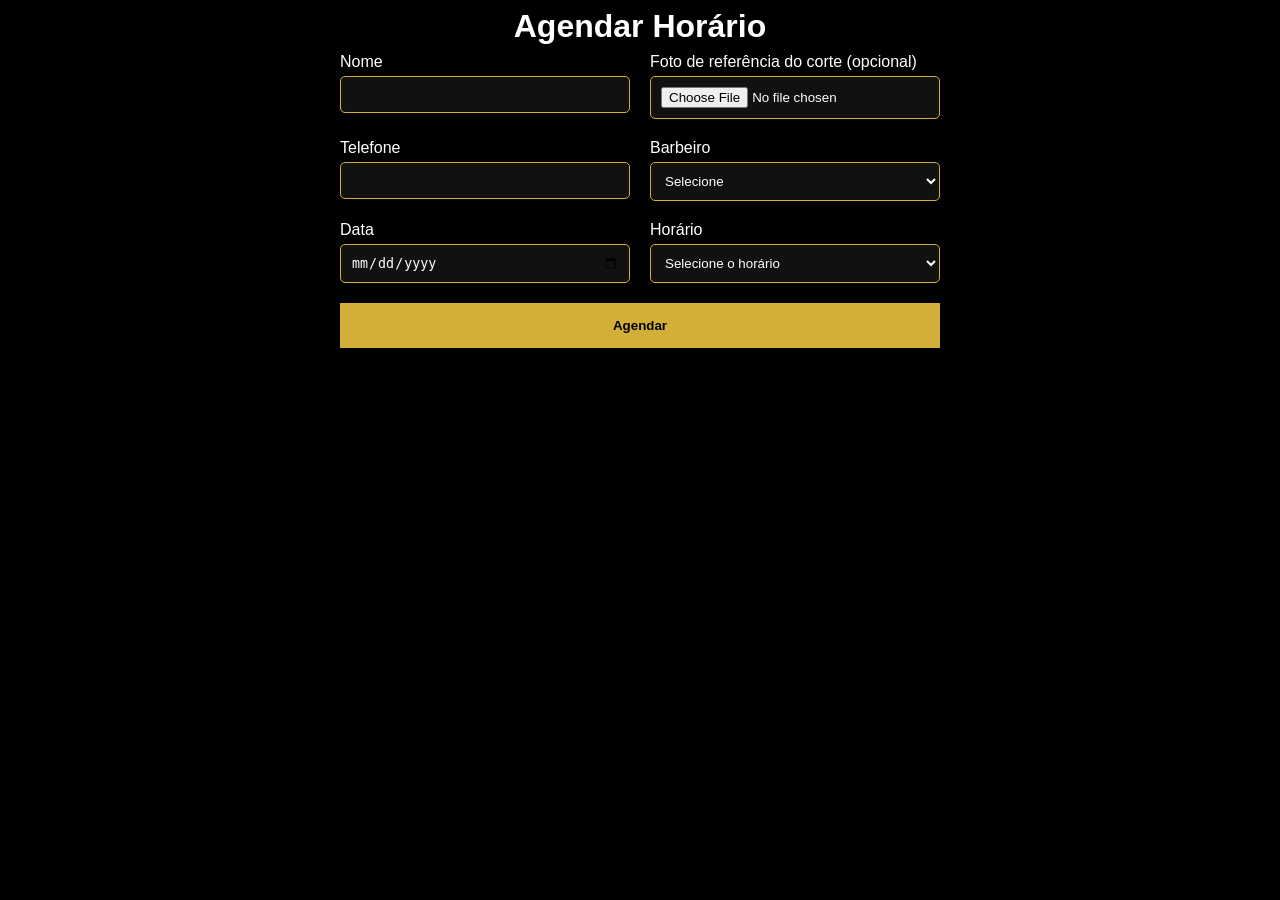
==== pages/agendamento.html @ a1309068 "Add files via upload" ====
<!DOCTYPE html>
<html lang="pt-BR">

<head>
    <meta charset="UTF-8">
    <title>Agendamento - BarberPro</title>
    <link rel="stylesheet" href="../style.css">
</head>

<body>

<h1 class="titulo-agendamento">Agendar Horário</h1>

<form class="form-agendamento" id="formAgendamento">

<div class="campo">
<label>Nome</label>
<input type="text" id="nome" required>
</div>

<div class="campo">
<label>Foto de referência do corte (opcional)</label>
<input type="file" id="fotoCorte" accept="image/*">
</div>

<div class="campo">
<label>Telefone</label>
<input type="text" id="telefone" required>
</div>

<div class="campo">
<label>Barbeiro</label>
<select id="barbeiro" required>
<option value="">Selecione</option>
<option>Deyvid</option>
<option>Joaldey</option>
<option>Jonatas</option>
</select>
</div>

<div class="campo">
<label>Data</label>
<input type="date" id="data">
</div>

<div class="campo">
<label>Horário</label>
<select id="horario">
<option value="">Selecione o horário</option>
</select>
</div>

<button type="submit">Agendar</button>

</form>

</form>

<script src="../script.js"></script>
</body>

</html>
---- style.css ----
/* Reset básico */
* {
    margin: 0;
    padding: 0;
    box-sizing: border-box;
}

/* Fonte e fundo geral */
body {
    font-family: Arial, sans-serif;
    background-color: #000;
    color: #fff;
}

/* NAVBAR */
header {
    background-color: #111;
    padding: 20px;
}

nav {
    display: flex;
    justify-content: space-between;
    align-items: center;
}

nav h1 {
    color: #d4af37;
}

nav ul {
    list-style: none;
    display: flex;
    gap: 20px;
}

nav a {
    text-decoration: none;
    color: white;
    font-weight: bold;
}

nav a:hover {
    color: #d4af37;
}

/* HERO */
#hero {
    text-align: center;
    padding: 100px 20px;
    background-color: #111;
}

#hero h2 {
    font-size: 40px;
    margin-bottom: 20px;
}

#hero p {
    margin-bottom: 30px;
}

button {
    background-color: #d4af37;
    color: black;
    border: none;
    padding: 12px 25px;
    font-weight: bold;
    cursor: pointer;
}

button:hover {
    opacity: 0.8;
}

/* SEÇÕES */
section {
    padding: 60px 20px;
    text-align: center;
}

/* CORTES */
#cortes {
    background-color: #111;
}

.corte {
    border: 1px solid #d4af37;
    padding: 20px;
    margin: 20px auto;
    max-width: 300px;
}

/* VANTAGENS */
#vantagens p {
    margin: 10px 0;
}

/* FOOTER */
footer {
    background-color: #111;
    text-align: center;
    padding: 20px;
    margin-top: 40px;
}

.container-cortes{
    display: grid;
    grid-template-columns: repeat(3, 1fr);
    gap: 30px;
    margin-top: 40px;
}

.card-corte{
    background-color: #111;
    border: 1px solid #d4af37;
    padding: 20px;
    border-radius: 10px;
}

.card-corte img{
    width: 100%;
    border-radius: 10px;
    margin-bottom: 15px;
}

.card-corte{
    transition: 0.3s;
}

.card-corte:hover{
    transform: scale(1.05);
    border-color: #ffd700;
}

#hero{
    height: 90vh;
    background-image: url("images/barbearia.jpg");
    background-size: cover;
    background-position: center;
    display: flex;
    align-items: center;
    justify-content: center;
    text-align: center;
    position: relative;
}

/* camada escura por cima da imagem */
#hero::before{
    content: "";
    position: absolute;
    inset: 0;
    background: rgba(0,0,0,0.6);
}

/* conteúdo acima da camada escura */
.hero-content{
    position: relative;
    z-index: 1;
}

.hero-content h2{
    font-size: 50px;
    margin-bottom: 20px;
}

.hero-content p{
    font-size: 20px;
    margin-bottom: 30px;
}

.form-agendamento{
    max-width: 600px;
    margin: auto;
    display: grid;
    grid-template-columns: 1fr 1fr;
    gap: 20px;
}

.campo{
    display: flex;
    flex-direction: column;
}

.campo label{
    margin-bottom: 5px;
}

.campo input,
.campo select{
    padding: 10px;
    border: 1px solid #d4af37;
    border-radius: 5px;
    background-color: #111;
    color: white;
}

.form-agendamento button{
    grid-column: span 2;
    padding: 15px;
    background-color: #d4af37;
    border: none;
    font-weight: bold;
    cursor: pointer;
}

.titulo-agendamento{
    text-align: center;
    padding: 8px;
   
}

.login{
    height:100vh;
    display:flex;
    flex-direction:column;
    justify-content:center;
    align-items:center;
}

.login form{
    width:300px;
}

table{
width:80%;
margin:auto;
border-collapse:collapse;
color:white;
}

th, td{
border:1px solid #d4af37;
padding:10px;
text-align:center;
}

th{
background:#111;
}

#agenda{
width:80%;
margin:auto;
}

#agenda h2{
margin-top:30px;
color:#d4af37;
}

.agendamento-card{
background:#111;
border:1px solid #d4af37;
padding:10px;
margin:10px 0;
border-radius:5px;
}

.estatisticas{
display: flex;
gap: 20px;
margin: 30px 0;
}

.card-estat{
background: #111;
color: white;
padding: 20px;
border-radius: 10px;
width: 180px;
text-align: center;
}

.card-estat h3{
font-size: 32px;
margin-bottom: 5px;
}
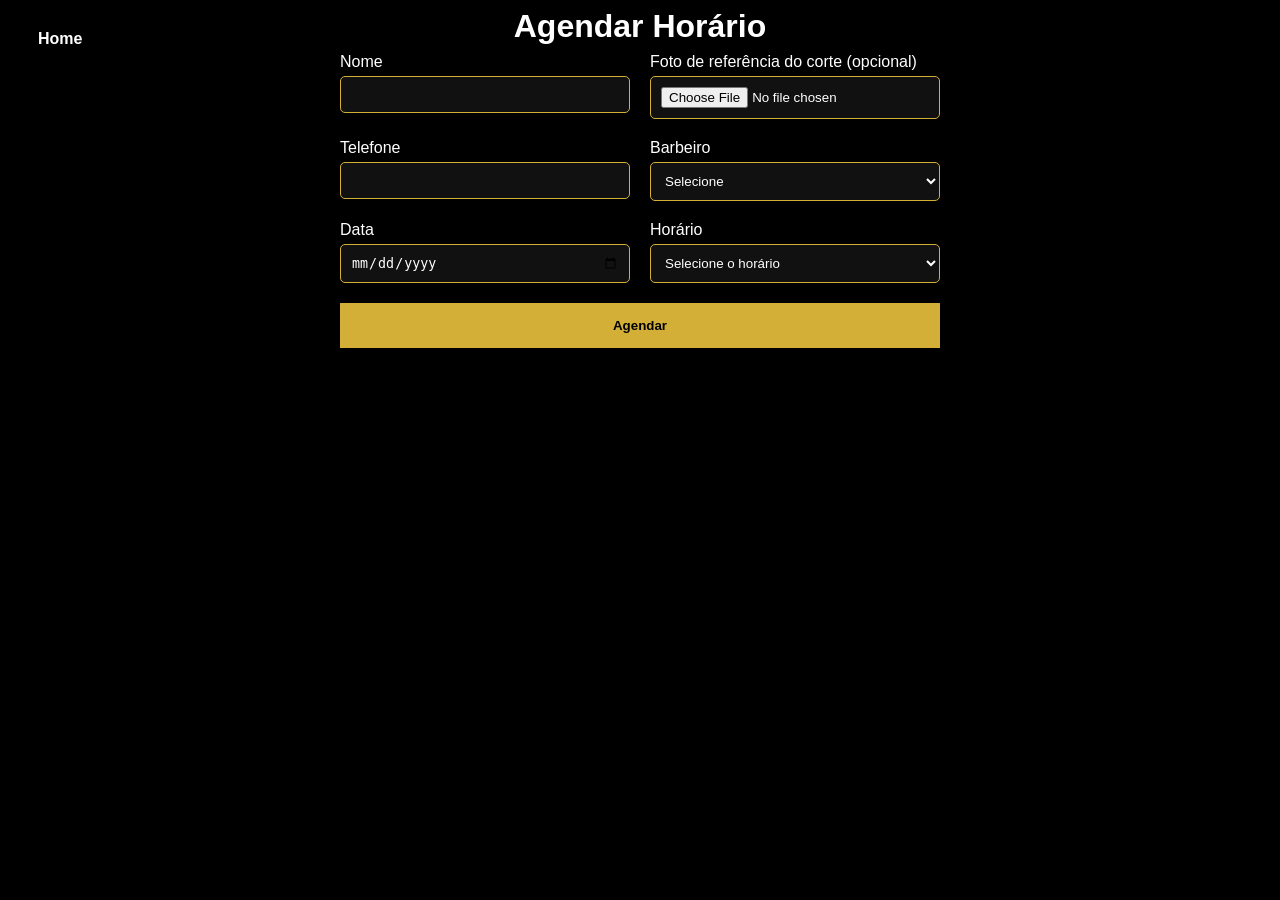
==== commit bb5f78aa: "Update agendamento.html" ====
--- a/pages/agendamento.html
+++ b/pages/agendamento.html
@@ -8,6 +8,8 @@
 </head>
 
 <body>
+
+    <a href="../index.html" class="botao-home"> Home</a>
 
 <h1 class="titulo-agendamento">Agendar Horário</h1>
 
@@ -59,4 +61,4 @@
 <script src="../script.js"></script>
 </body>
 
-</html>+</html>
--- a/style.css
+++ b/style.css
@@ -275,4 +275,22 @@
 .card-estat h3{
 font-size: 32px;
 margin-bottom: 5px;
-}+
+}
+
+.botao-home{
+position: fixed;
+top: 20px;
+left: 20px;
+background: #000;
+color: white;
+padding: 10px 18px;
+border-radius: 8px;
+text-decoration: none;
+font-weight: bold;
+transition: 0.3s;
+}
+
+.botao-home:hover{
+background: #333;
+}
